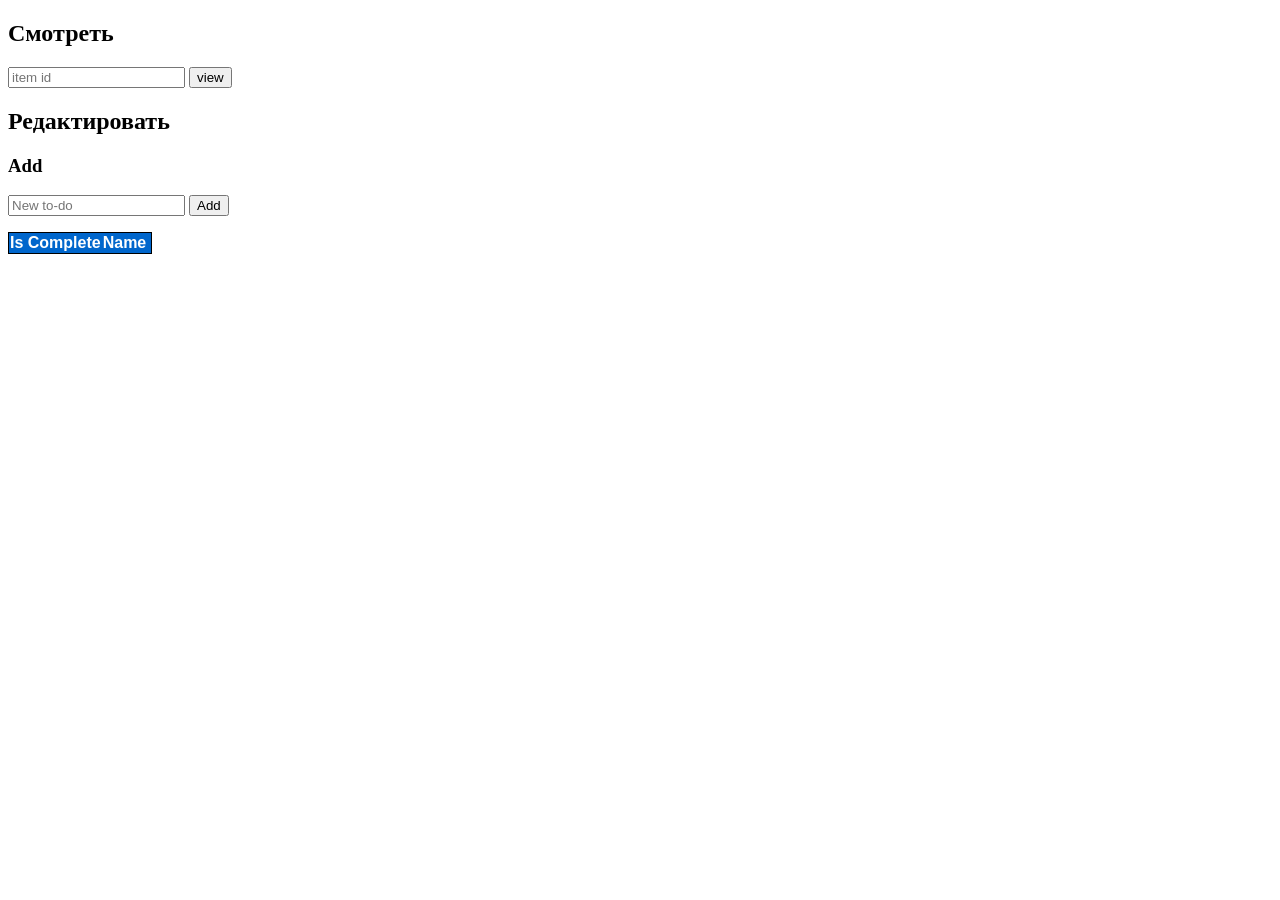
==== src/CDService/wwwroot/index.html @ 4bccb238 "НАчал пробный проект по формированию сервиса данных" ====
﻿<!DOCTYPE html>
<html>
<head>
    <meta charset="UTF-8">
    <title>To-do CRUD</title>
    <style>
        input[type='submit'], button, [aria-label] {
            cursor: pointer;
        }

        #spoiler {
            display: none;
        }

        table {
            font-family: Arial, sans-serif;
            border: 1px solid;
            border-collapse: collapse;
        }

        th {
            background-color: #0066CC;
            color: white;
        }

        td {
            border: 1px solid;
            padding: 5px;
        }
    </style>
</head>
<body>
    <h2>Смотреть</h2>
    <form action="javascript:void(0);" method="get" onsubmit="get()">
        <input type="text" id="itemid" placeholder="item id">
        <input type="submit" value="view">
    </form>
    <h2>Редактировать</h2>
    <h3>Add</h3>
    <form action="javascript:void(0);" method="POST" onsubmit="addItem()">
        <input type="text" id="add-name" placeholder="New to-do">
        <input type="submit" value="Add">
    </form>

    <div id="spoiler">
        <h3>Edit</h3>
        <form class="my-form">
            <input type="hidden" id="edit-id">
            <input type="checkbox" id="edit-isComplete">
            <input type="text" id="edit-name">
            <input type="submit" value="Save">
            <a onclick="closeInput()" aria-label="Close">&#10006;</a>
        </form>
    </div>

    <p id="counter"></p>

    <table>
        <tr>
            <th>Is Complete</th>
            <th>Name</th>
            <th></th>
            <th></th>
        </tr>
        <tbody id="todos"></tbody>
    </table>

    <script src="https://code.jquery.com/jquery-3.3.1.min.js"
            integrity="sha256-FgpCb/KJQlLNfOu91ta32o/NMZxltwRo8QtmkMRdAu8="
            crossorigin="anonymous"></script>
    <script src="site.js"></script>
</body>
</html>
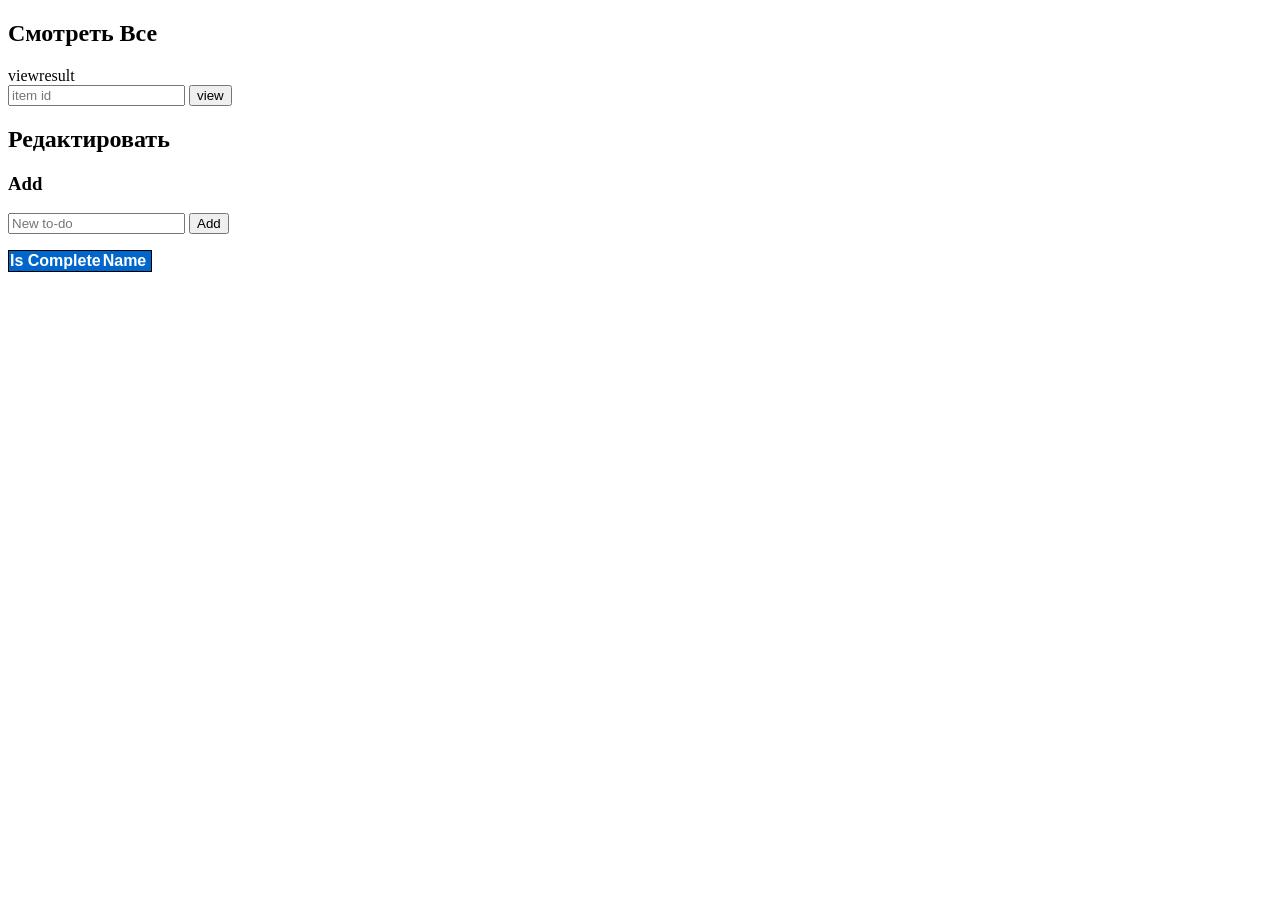
==== commit 3df8ded5: "Сделал простейший вариант пробного севиса кассетных данных" ====
--- a/src/CDService/wwwroot/index.html
+++ b/src/CDService/wwwroot/index.html
@@ -30,11 +30,13 @@
     </style>
 </head>
 <body>
-    <h2>Смотреть</h2>
-    <form action="javascript:void(0);" method="get" onsubmit="get()">
+    <h2>Смотреть Все</h2>
+    <div id="viewresult">viewresult</div>
+    <form action="javascript:void(0);" method="get" onsubmit="getfrom()">
         <input type="text" id="itemid" placeholder="item id">
         <input type="submit" value="view">
     </form>
+
     <h2>Редактировать</h2>
     <h3>Add</h3>
     <form action="javascript:void(0);" method="POST" onsubmit="addItem()">
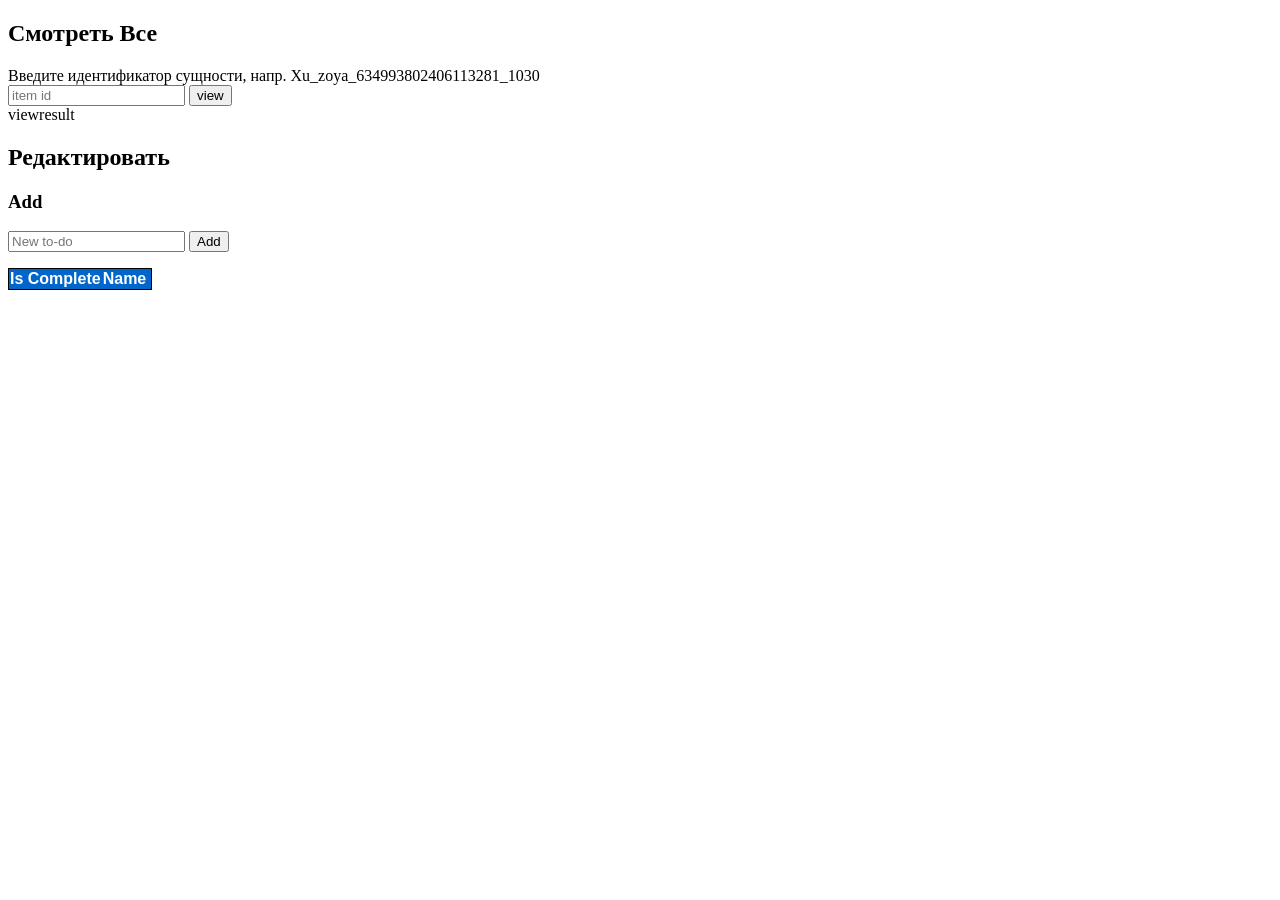
==== commit 5ad46c9b: "Немножко привел в порядок сервис CDService" ====
--- a/src/CDService/wwwroot/index.html
+++ b/src/CDService/wwwroot/index.html
@@ -31,11 +31,12 @@
 </head>
 <body>
     <h2>Смотреть Все</h2>
-    <div id="viewresult">viewresult</div>
+    <div>Введите идентификатор сущности, напр. Xu_zoya_634993802406113281_1030</div>
     <form action="javascript:void(0);" method="get" onsubmit="getfrom()">
         <input type="text" id="itemid" placeholder="item id">
         <input type="submit" value="view">
     </form>
+    <div id="viewresult">viewresult</div>
 
     <h2>Редактировать</h2>
     <h3>Add</h3>
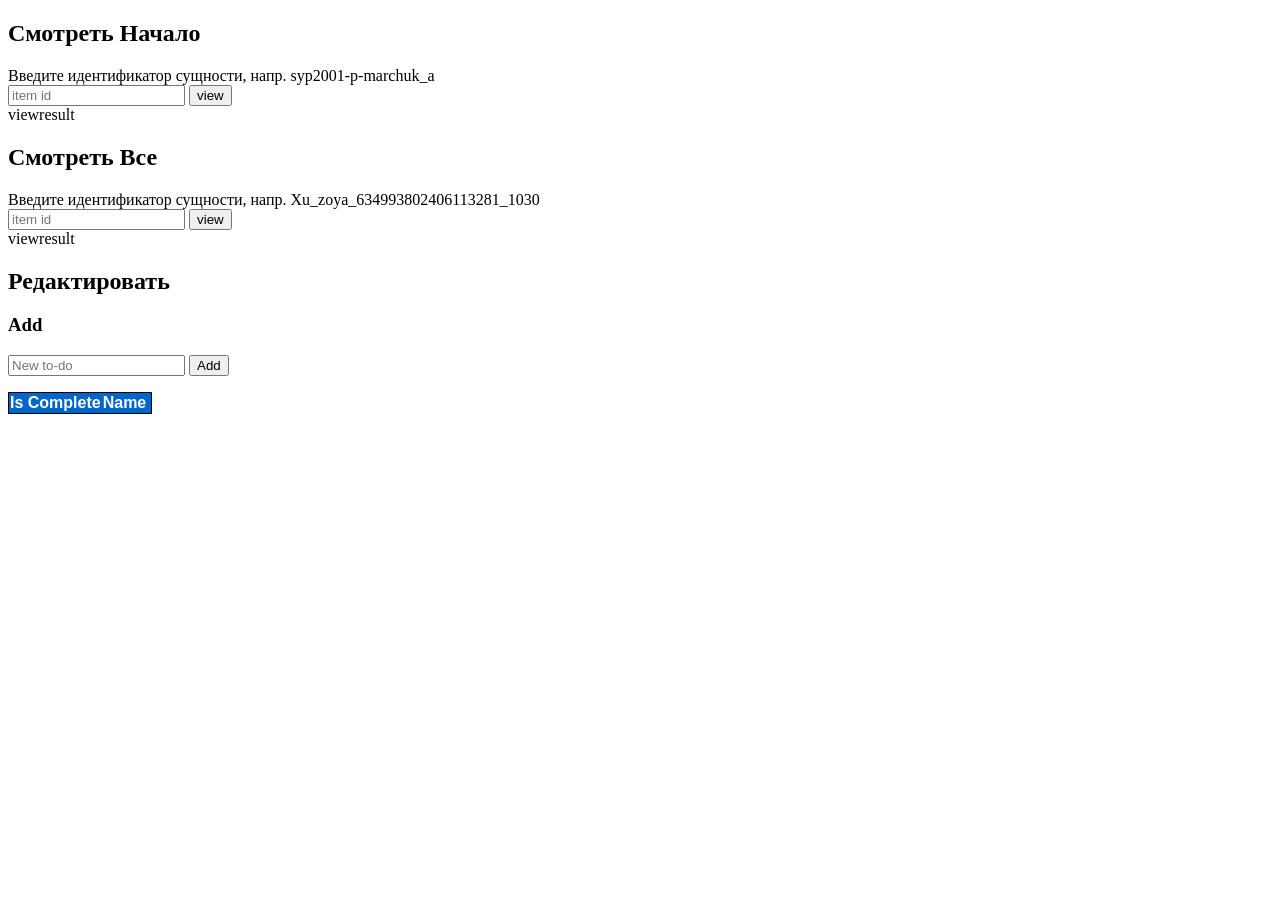
==== commit ab49ca2e: "пытался поработать с сервисом" ====
--- a/src/CDService/wwwroot/index.html
+++ b/src/CDService/wwwroot/index.html
@@ -30,6 +30,14 @@
     </style>
 </head>
 <body>
+    <h2>Смотреть Начало</h2>
+    <div>Введите идентификатор сущности, напр. syp2001-p-marchuk_a</div>
+    <form action="javascript:void(0);" method="get" onsubmit="getfrom1()">
+        <input type="text" id="itemid1" placeholder="item id">
+        <input type="submit" value="view">
+    </form>
+    <div id="viewresult1">viewresult</div>
+
     <h2>Смотреть Все</h2>
     <div>Введите идентификатор сущности, напр. Xu_zoya_634993802406113281_1030</div>
     <form action="javascript:void(0);" method="get" onsubmit="getfrom()">
